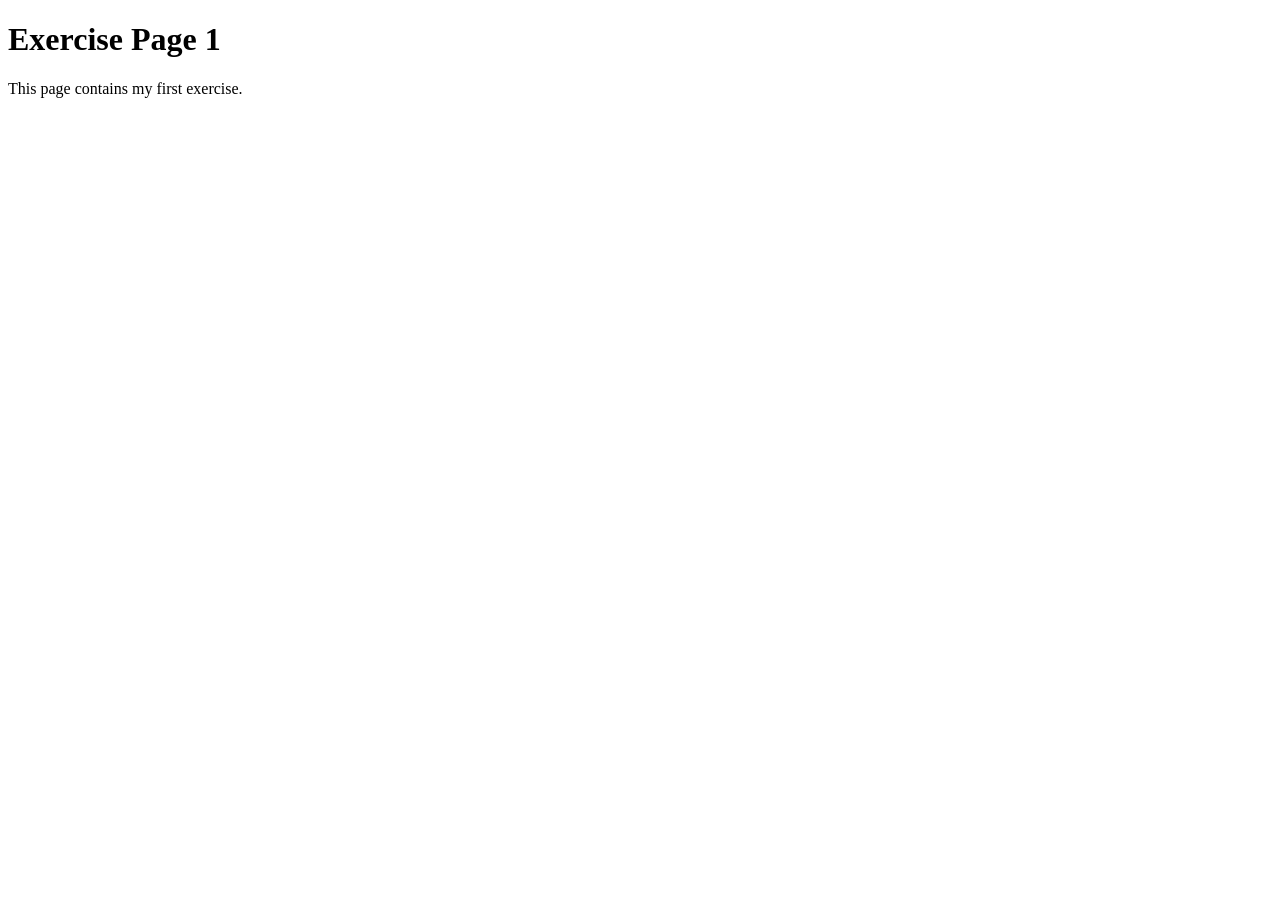
==== exercises/page-1.html @ 52c9296b "Create page-1.html" ====
<!DOCTYPE html>
<html>
<head>

    <meta charset="UTF-8">

    <meta name="robots" content="noindex">

    <title>Exercise Page 1</title>

</head>

<body>

    <h1>Exercise Page 1</h1>

    <p>This page contains my first exercise.</p>

</body>
</html>
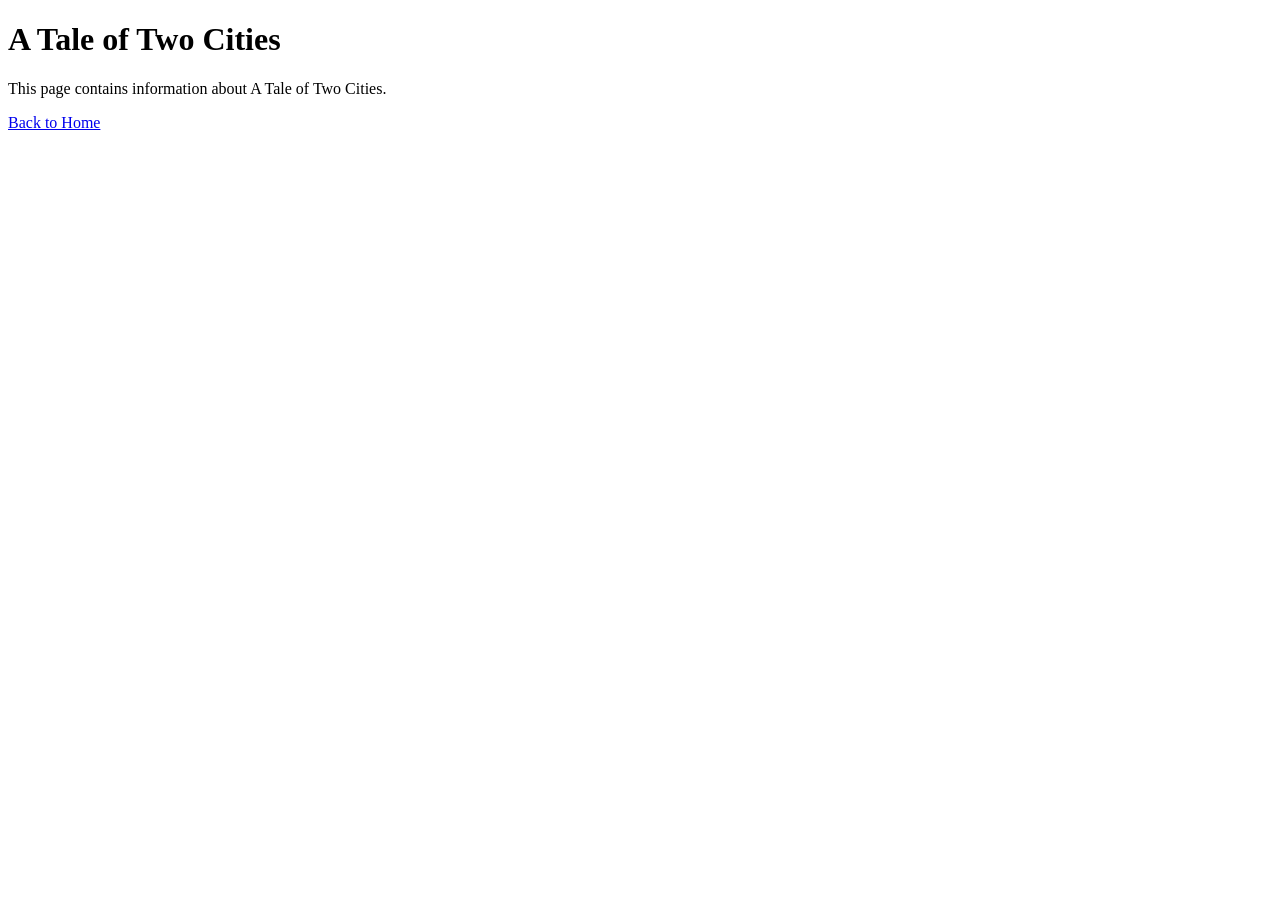
==== commit e4e630ca: "Update page-1.html" ====
--- a/exercises/page-1.html
+++ b/exercises/page-1.html
@@ -1,20 +1,19 @@
 <!DOCTYPE html>
-<html>
+<html lang="en">
 <head>
-
     <meta charset="UTF-8">
-
-    <meta name="robots" content="noindex">
-
-    <title>Exercise Page 1</title>
-
+    <meta name="viewport" content="width=device-width, initial-scale=1.0">
+    <title>A Tale of Two Cities</title>
+    <meta name="description" content="A Tale of Two Cities web page.">
 </head>
 
 <body>
 
-    <h1>Exercise Page 1</h1>
+    <h1>A Tale of Two Cities</h1>
 
-    <p>This page contains my first exercise.</p>
+    <p>This page contains information about A Tale of Two Cities.</p>
+
+    <a href="../index.html">Back to Home</a>
 
 </body>
 </html>
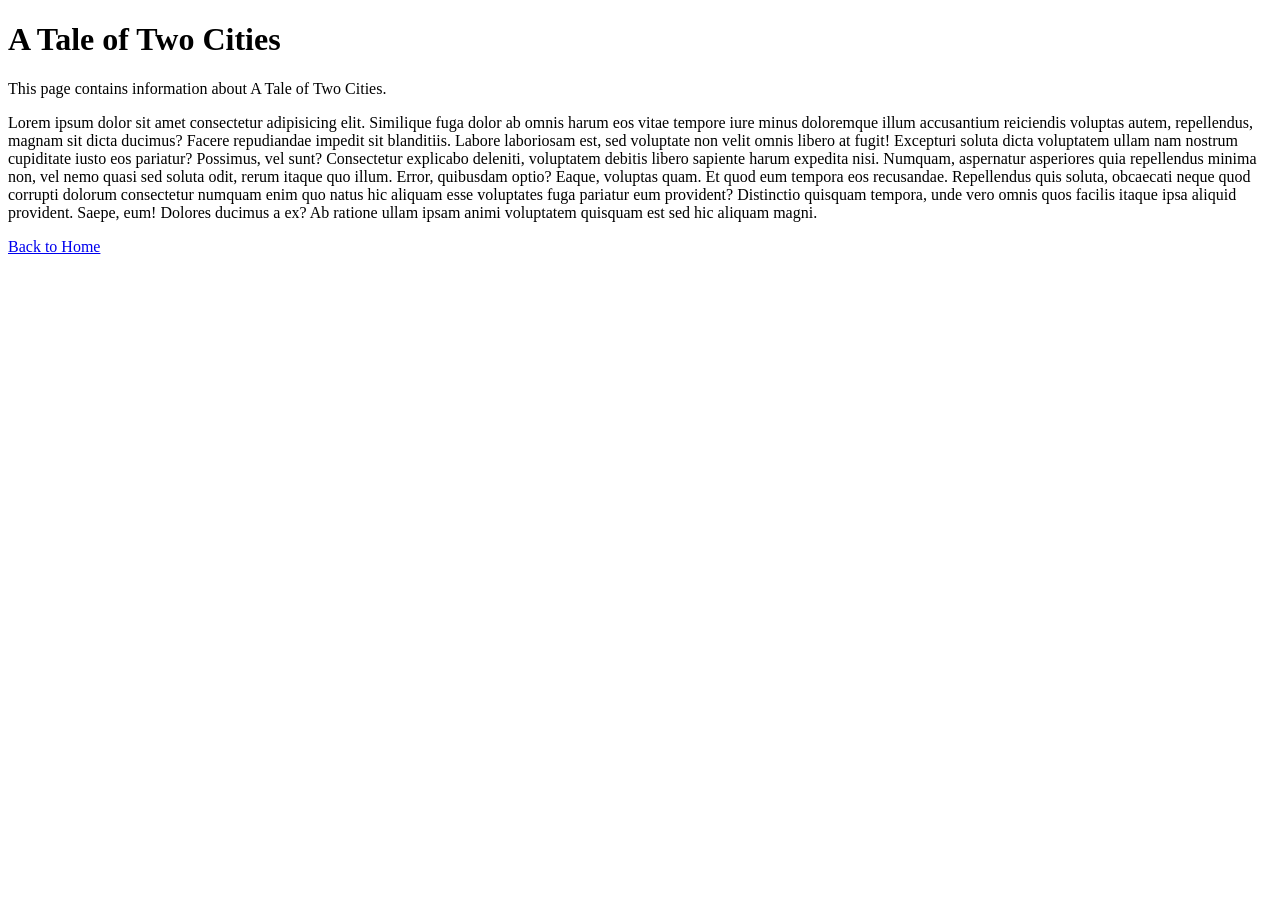
==== commit 1f1488d0: "Update page-1.html" ====
--- a/exercises/page-1.html
+++ b/exercises/page-1.html
@@ -5,6 +5,7 @@
     <meta name="viewport" content="width=device-width, initial-scale=1.0">
     <title>A Tale of Two Cities</title>
     <meta name="description" content="A Tale of Two Cities web page.">
+    <link rel="stylesheet" href="assets/css/style-1.css">
 </head>
 
 <body>
@@ -12,6 +13,11 @@
     <h1>A Tale of Two Cities</h1>
 
     <p>This page contains information about A Tale of Two Cities.</p>
+    <p?>Lorem ipsum dolor sit amet consectetur adipisicing elit. Similique fuga dolor ab omnis harum eos vitae tempore iure minus doloremque illum accusantium reiciendis voluptas autem, repellendus, magnam sit dicta ducimus?
+    Facere repudiandae impedit sit blanditiis. Labore laboriosam est, sed voluptate non velit omnis libero at fugit! Excepturi soluta dicta voluptatem ullam nam nostrum cupiditate iusto eos pariatur? Possimus, vel sunt?
+    Consectetur explicabo deleniti, voluptatem debitis libero sapiente harum expedita nisi. Numquam, aspernatur asperiores quia repellendus minima non, vel nemo quasi sed soluta odit, rerum itaque quo illum. Error, quibusdam optio?
+    Eaque, voluptas quam. Et quod eum tempora eos recusandae. Repellendus quis soluta, obcaecati neque quod corrupti dolorum consectetur numquam enim quo natus hic aliquam esse voluptates fuga pariatur eum provident?
+    Distinctio quisquam tempora, unde vero omnis quos facilis itaque ipsa aliquid provident. Saepe, eum! Dolores ducimus a ex? Ab ratione ullam ipsam animi voluptatem quisquam est sed hic aliquam magni.</p>
 
     <a href="../index.html">Back to Home</a>
 
